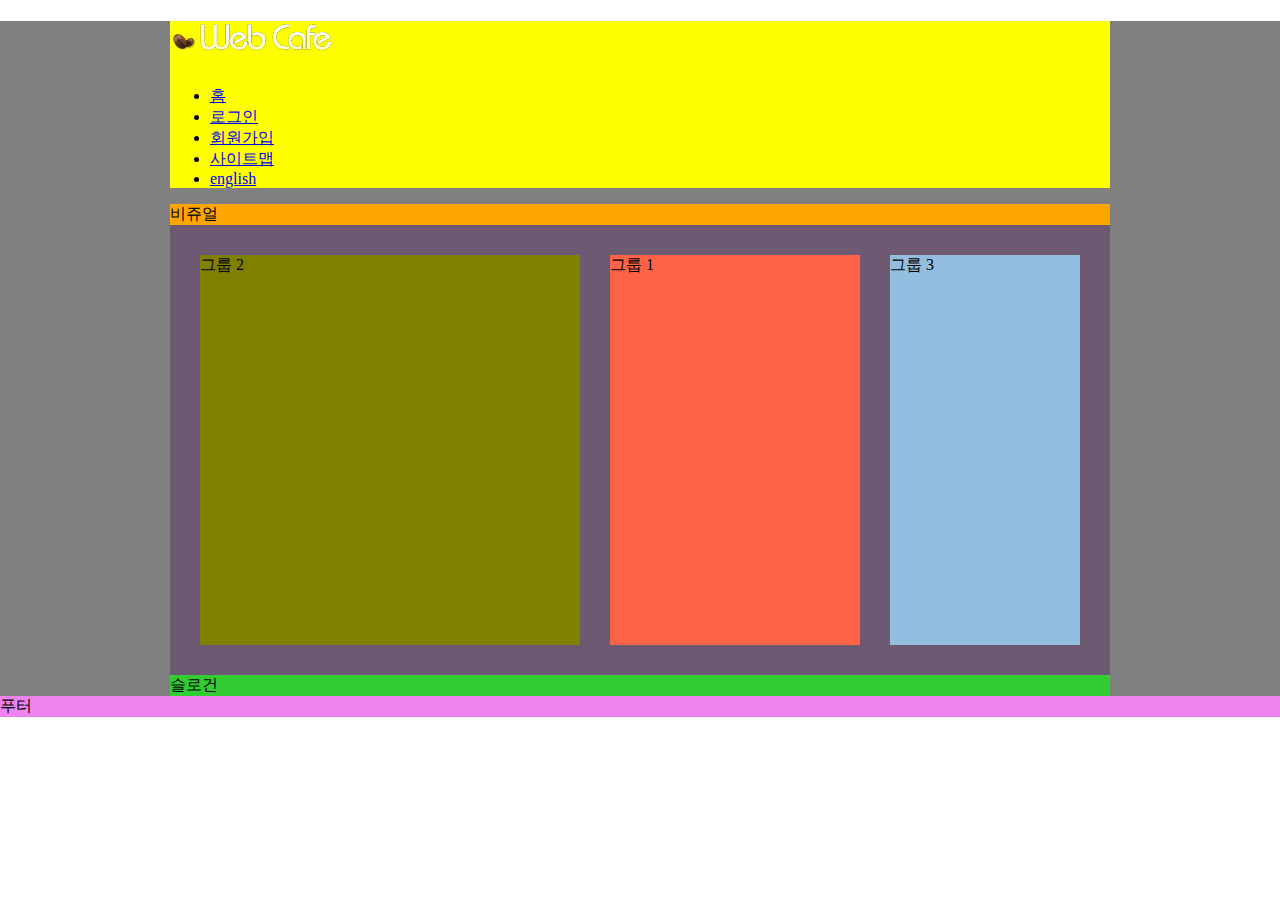
==== main.html @ 05428569 "feat: Create directories of web cafe project" ====
<!DOCTYPE html>
<html lang="ko-KR">

<head>
    <meta charset="UTF-8">
    <meta http-equiv="X-UA-Compatible" content="IE=edge">
    <meta name="viewport" content="width=device-width, initial-scale=1.0">
    <title>Web Cafe</title>
    <link rel="stylesheet" href="./css/main.css">
</head>

<body>
    <div class="container">
        <header class="header">
            <h1 class="logo">
                <a href="./index.html">
                    <img src="./assets/logo.png" alt="Web Cafe">
                </a>
            </h1>
            <ul class="memver-service">
                <li>
                    <a href="#">홈</a>
                </li>
                <li>
                    <a href="#">로그인</a>
                </li>
                <li>
                    <a href="#">회원가입</a>
                </li>
                <li>
                    <a href="#">사이트맵</a>
                </li>
                <li>
                    <a href="#">english</a>
                </li>
            </ul>
        </header>
        <div class="visual">비쥬얼</div>
        <main class="main">
            <div class="group group1">그룹 1</div>
            <div class="group group2">그룹 2</div>
            <div class="group group3">그룹 3</div>
        </main>
        <article class="slogan">슬로건</article>
        <footer class="footer">푸터</footer>
    </div>

</body>

</html>
---- css/main.css ----
*, *::before, *::after{
    box-sizing: border-box;
}
body{
    margin: 0;
}
.container{
    background-color: gray;
}
.header, .visual, .main, .slogan{
    width: 940px;
    margin: 0 auto;
}
.header{
    background-color: yellow;
}
.visual{
    background-color: orange;
}
.main{
    background-color: #6d5a72;
    height: 50vh;
    display: flex;
    padding: 30px;
    justify-content: space-between;
}
.group{
    /* flex-grow: 1;
    flex-shrink: 1;
    flex-basis: 100%; */
    /* flex: 1 1 100%; */
}
.group1{
    background-color: tomato;
    width: 250px;
}
.group2{
    background-color: olive;
    width: 380px;
    order: -1;
}
.group3{
    background-color: #93bedf;
    width: 190px;
}
.slogan{
    background-color: limegreen;
}
.footer{
    background-color:violet;
}
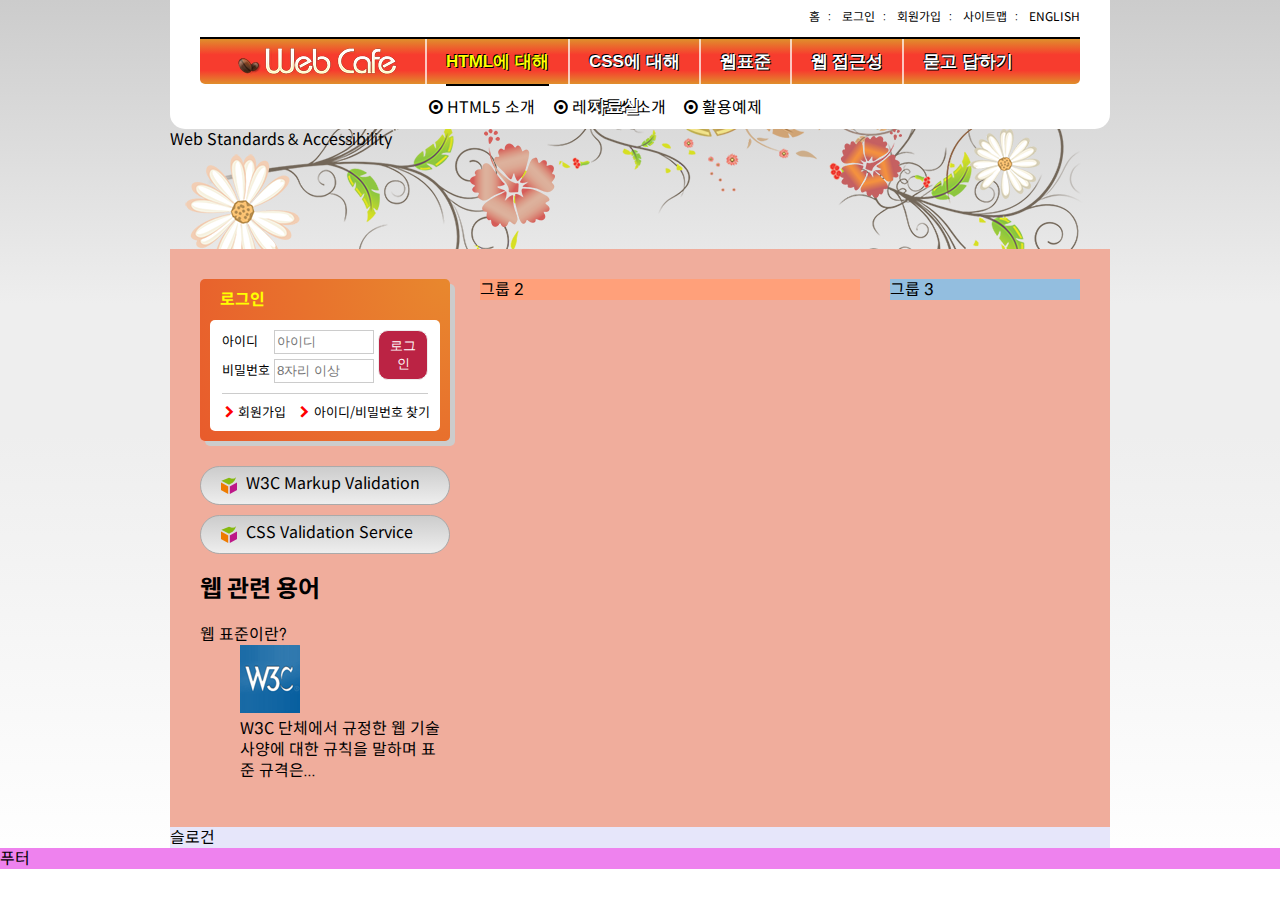
==== commit 764c6720: "feat: Modify main.html and main.css" ====
--- a/main.html
+++ b/main.html
@@ -2,49 +2,197 @@
 <html lang="ko-KR">
 
 <head>
-    <meta charset="UTF-8">
-    <meta http-equiv="X-UA-Compatible" content="IE=edge">
-    <meta name="viewport" content="width=device-width, initial-scale=1.0">
-    <title>Web Cafe</title>
-    <link rel="stylesheet" href="./css/main.css">
+  <meta charset="UTF-8">
+  <meta http-equiv="X-UA-Compatible" content="IE=edge">
+  <meta name="viewport" content="width=device-width, initial-scale=1.0">
+  <title>Web Cafe</title>
+  <link rel="stylesheet" href="./css/main.css">
 </head>
 
 <body>
-    <div class="container">
-        <header class="header">
-            <h1 class="logo">
-                <a href="./index.html">
-                    <img src="./assets/logo.png" alt="Web Cafe">
-                </a>
-            </h1>
-            <ul class="memver-service">
-                <li>
-                    <a href="#">홈</a>
-                </li>
-                <li>
-                    <a href="#">로그인</a>
-                </li>
-                <li>
-                    <a href="#">회원가입</a>
-                </li>
-                <li>
-                    <a href="#">사이트맵</a>
-                </li>
-                <li>
-                    <a href="#">english</a>
-                </li>
+  <div class="container">
+    <header class="header">
+      <h1 class="logo">
+        <a href="./index.html">
+          <img src="./assets/logo.png" alt="Web Cafe">
+        </a>
+      </h1>
+      <ul class="member-service">
+        <li class="member-item">
+          <a href="#">홈</a>
+        </li>
+        <li class="member-item">
+          <a href="#">로그인</a></li>
+        <li class="member-item">
+          <a href="#">회원가입</a>
+        </li>
+        <li class="member-item">
+          <a href="#">사이트맵</a>
+        </li>
+        <li class="member-item">
+          <a href="#">english</a>
+        </li>
+      </ul>
+      <nav class="navigation">
+        <h2 class="a11y-hidden">메인 메뉴</h2>
+        <ul class="menu">
+          <li class="menu-item is-active">
+            <button type="button" class="menu-button">HTML에 대해</button>
+            <ul class="sub-menu menu-html">
+              <li>
+                <a href="#">HTML5 소개</a>
+              </li>
+              <li>
+                <a href="#">레퍼런스 소개</a>
+              </li>
+              <li>
+                <a href="#">활용예제</a>
+              </li>
             </ul>
-        </header>
-        <div class="visual">비쥬얼</div>
-        <main class="main">
-            <div class="group group1">그룹 1</div>
-            <div class="group group2">그룹 2</div>
-            <div class="group group3">그룹 3</div>
-        </main>
-        <article class="slogan">슬로건</article>
-        <footer class="footer">푸터</footer>
+          </li>
+          <li class="menu-item">
+            <button type="button" class="menu-button">CSS에 대해</button>
+            <ul class="sub-menu menu-css">
+              <li>
+                <a href="#">CSS 소개</a>
+              </li>
+              <li>
+                <a href="#">CSS2 VS CSS3</a>
+              </li>
+              <li>
+                <a href="#">CSS 애니메이션</a>
+              </li>
+              <li>
+                <a href="#">CSS Framework</a>
+              </li>
+            </ul>
+          </li>
+          <li class="menu-item">
+            <button type="button" class="menu-button">웹표준</button>
+            <ul class="sub-menu menu-standards">
+              <li>
+                <a href="#">웹표준 이란?</a>
+              </li>
+              <li>
+                <a href="#">W3C</a>
+              </li>
+              <li>
+                <a href="#">HTML5의 현재와 미래</a>
+              </li>
+            </ul>
+          </li>
+          <li class="menu-item">
+            <button type="button" class="menu-button">웹 접근성</button>
+            <ul class="sub-menu menu-accessibility">
+              <li>
+                <a href="#">웹 접근성의 개요</a>
+              </li>
+              <li>
+                <a href="#">장애 환경의 이해</a>
+              </li>
+              <li>
+                <a href="#">장차법</a>
+              </li>
+              <li>
+                <a href="#">웹 접근성 품질마크</a>
+              </li>
+            </ul>
+          </li>
+          <li class="menu-item">
+            <button type="button" class="menu-button">묻고 답하기</button>
+            <ul class="sub-menu menu-qna">
+              <li>
+                <a href="#">묻고 답하기</a>
+              </li>
+              <li>
+                <a href="#">FAQ</a>
+              </li>
+              <li>
+                <a href="#">1대1 질문</a>
+              </li>
+              <li>
+                <a href="#">웹표준</a>
+              </li>
+              <li>
+                <a href="#">웹 접근성</a>
+              </li>
+            </ul>
+          </li>
+          <li class="menu-item">
+            <button type="button" class="menu-button">자료실</button>
+            <ul class="sub-menu menu-archive">
+              <li>
+                <a href="#">공개 자료실</a>
+              </li>
+              <li>
+                <a href="#">이미지 자료실</a>
+              </li>
+              <li>
+                <a href="#">웹표준 자료실</a>
+              </li>
+              <li>
+                <a href="#">웹 접근성 자료실</a>
+              </li>
+            </ul>
+          </li>
+        </ul>
+      </nav>
+    </header>
+    <div class="visual">
+      <p class="visual-text">
+        Web Standards &amp; Accessibility
+      </p>
     </div>
-
+    <main class="main">
+      <div class="group group1">
+        <section class="login">
+          <h2 class="login-heading">로그인</h2>
+          <form method="POST" action="https://formspree.io/seulbinim@gmail.com" class="login-form" id="loginForm">
+            <fieldset>
+              <legend>회원 로그인 폼</legend>
+              <div class="user-email">
+                <label for="userEmail">아이디</label><input type="email" name="userEmail" id="userEmail" required placeholder="아이디">
+              </div>
+              <div class="user-password">
+                <label for="userPassword">비밀번호</label><input type="password" name="userPassword" id="userPassword" required placeholder="8자리 이상">
+              </div>
+              <button class="button-login" type="submit" form="loginForm">로그인</button>
+            </fieldset>
+          </form>
+          <ul class="sign">
+            <li class="signup"><a href="#">회원가입</a></li>
+            <li class="find"><a href="#">아이디/비밀번호 찾기</a></li>
+          </ul>
+        </section>
+        <h2 class="a11y-hidden">유효성 검사 배너</h2>
+        <ul class="validation-list">
+          <li>
+            <a href="https://validator.w3.org" target="_blank" title="마크업 유효성 검사 사이트로 이동" noopener noreferrer>W3C Markup Validation</a>
+          </li>
+          <li>
+            <a href="https://jigsaw.w3.org/css-validator/" target="_blank" title="CSS 유효성 검사 사이트로 이동" noopener noreferrer>CSS Validation Service</a>
+          </li>
+        </ul>
+        <section class="term">
+          <h2 class="term-heading">웹 관련 용어</h2>
+          <dl class="term-list">
+            <dt class="term-list-subject"><a href="#">웹 표준이란?</a></dt>
+            <dd class="term-list-thumbnail">
+              <img src="./assets/web_standards.gif" alt="W3C 로고">
+            </dd>
+            <dd class="term-list-brief">
+              W3C 단체에서 규정한 웹 기술 사양에 대한 규칙을 말하며 표준 규격은...
+            </dd>
+          </dl>
+        </section>
+      </div>
+      <div class="group group2">그룹 2</div>
+      <div class="group group3">그룹 3</div>
+    </main>
+    <article class="slogan">슬로건</article>
+    <footer class="footer">푸터</footer>
+  </div>
+  <script src="./js/main.js"></script>
 </body>
 
 </html>--- a/css/main.css
+++ b/css/main.css
@@ -1,51 +1,512 @@
-*, *::before, *::after{
+@import url('./fonts.css');
+
+*,
+*::before,
+*::after {
     box-sizing: border-box;
 }
-body{
+
+a {
+    text-decoration: none;
+    color: inherit;
+}
+
+/* 숨김 콘텐츠 */
+.a11y-hidden,
+legend {
+    position: absolute;
+    width: 1px;
+    height: 1px;
+    overflow: hidden;
+    clip: rect(0 0 0 0);
+    clip-path: insert(50%);
+    margin: -1px;
+}
+
+body {
+    font-family: 'spoqa Han Sans Neo', sans-serif;
+    font-weight: 400;
     margin: 0;
-}
-.container{
-    background-color: gray;
-}
-.header, .visual, .main, .slogan{
+    /* background: linear-gradient(#CCC 0%, #EEE 35%, #EEE 50%, #FFF 100%); */
+}
+
+.container {
+    /* background: url(./images/bg_flower.png) no-repeat 50% 0; */
+    background: url(./images/bg_flower.png) no-repeat 50% 0, linear-gradient(#CCC 0%, #EEE 35%, #EEE 50%, #FFF 100%);
+    background-color: #999;
+    /* background: #999; */
+}
+
+.header,
+.visual,
+.main,
+.slogan {
     width: 940px;
     margin: 0 auto;
 }
-.header{
-    background-color: yellow;
-}
-.visual{
-    background-color: orange;
-}
-.main{
-    background-color: #6d5a72;
-    height: 50vh;
+
+.header {
+    background-color: #FFF;
+    position: relative;
+    padding: 0 30px;
+    border-radius: 0 0 15px 15px;
+}
+
+.box {
+    width: 100px;
+    height: 100px;
+    background-color: red;
+    border-radius: 500;
+}
+
+/* 로고 */
+.logo {
+    margin-top: 0;
+    margin-bottom: 0;
+    position: absolute;
+    top: 45px;
+    left: 65px;
+    font-size: 1rem;
+    line-height: 1;
+}
+
+.logo a,
+.logo img {
+    display: block;
+}
+
+/* 안내 링크 */
+.member-service {
+    list-style-type: none;
+    margin: 0;
+    padding-left: 0;
+    font-size: 0;
+    line-height: 0;
+    text-align: right;
+    padding: 2px 0;
+    /* margin-right: -10px; */
+    /* position: relative; */
+    /* right: -10px; */
+}
+
+.member-service li {
+    display: inline-block;
+    font-size: 12px;
+    line-height: 1.15;
+}
+
+.member-service li:nth-child(n + 2)::before {
+    content: ":";
+}
+
+.member-service a {
+    display: inline-block;
+    padding: 8px;
+    text-transform: uppercase;
+}
+
+.member-service li:last-child a {
+    padding-right: 0;
+}
+
+/* 메인메뉴 */
+.navigation {
+    padding: 5px 0 45px;
+}
+
+.menu {
+    /* background-color: orange; */
+    background: linear-gradient(to bottom, #e08f2c 0%, #f73c2e 35%, #f73c2e 70%, #e08f2c 100%);
+    background-color: #f73c2e;
+    margin: 0;
+    padding-left: 225px;
+    list-style-type: none;
+    /* 크기가 변동될 가능성이 없는 콘텐츠의 경우 다음과 같이 고정값을 줌 */
+    height: 45px;
+    box-shadow: 0 -2px 0 0 #000;
+    border-radius: 0 0 5px 5px;
+}
+
+.menu-item {
+    float: left;
+    position: relative;
+}
+
+.is-active .menu-button {
+    color: #FF0;
+}
+
+.menu-button {
+    cursor: pointer;
+    border: 0;
+    border-left: 2px solid rgba(255, 255, 255, 0.7);
+    padding: 0 19px;
+    line-height: 45px;
+    font-weight: 700;
+    font-size: 1.0625rem;
+    background-color: transparent;
+    color: #FFF;
+    text-shadow: 1px 1px 0 #000, -1px -1px 0 #000;
+}
+
+.is-active .menu-button::after {
+    content: "";
+    display: block;
+    height: 2px;
+    background-color: #000;
+}
+
+.sub-menu {
+    position: absolute;
+    top: 50px;
+    display: none;
+    margin: 0;
+    padding-left: 0;
+    list-style: none;
+    /* 서브 메뉴들이 한 줄로 표현되게 하기 위해 이 속성을 사용! */
+    white-space: nowrap;
+}
+
+.is-active .sub-menu {
+    display: block;
+}
+
+.menu-html,
+.menu-css,
+.menu-standards {
+    left: 0;
+}
+
+.menu-accessibility,
+.menu-qna,
+.menu-archive {
+    right: 0;
+}
+
+.sub-menu li {
+    display: inline-block;
+}
+
+.sub-menu a {
+    display: inline-block;
+    padding: 8px 0;
+    margin-right: 10px;
+}
+
+.sub-menu a:hover,
+.sub-menu a:focus {
+    color: #F00;
+}
+
+.sub-menu a::before {
+    font-family: 'fontello';
+    font-weight: normal;
+    display: inline-block;
+    text-decoration: inherit;
+    width: 1em;
+    margin-right: .2em;
+    text-align: center;
+    font-variant: normal;
+    text-transform: none;
+    line-height: 1em;
+    margin-left: .2em;
+    content: '\f192';
+}
+
+.sub-menu a:hover::before,
+.sub-menu a:focus::before {
+    content: '\e800';
+}
+
+@keyframes moveEffect {
+    0% {
+        font-size: 12px;
+        color: rgba(0, 0, 0, 0);
+        transform: translate(0, 0);
+    }
+
+    100% {
+        font-size: 24px;
+        color: rgba(0, 0, 0, 1);
+        transform: translate(400px, 75px);
+    }
+}
+
+@keyframes fadeEffect {
+    0% {
+        opacity: 1;
+    }
+
+    100% {
+        opacity: 0;
+    }
+}
+
+.visual {
+    height: 120px;
+    position: relative;
+}
+
+.visual::before,
+.visual::after {
+    content: "";
+    width: 100%;
+    height: 100%;
+    position: absolute;
+    top: 0;
+    left: 0;
+    background-repeat: no-repeat;
+    animation: fadeEffect 2000ms infinite alternate;
+}
+
+.visual::before {
+    background-image: url(./images/ani_flower_01.png), url(./images/ani_flower_02.png);
+    background-position: 0 10px, 670px 0;
+}
+
+.visual::after {
+    background-image: url(./images/ani_flower_03.png), url(./images/ani_flower_04.png);
+    background-position: 300px 0, 800px 0;
+    animation-delay: 1000ms;
+}
+
+.visual-text {
+    animation-name: moveEffect;
+    animation-duration: 3000ms;
+    animation-fill-mode: forwards;
+    margin: 0;
+    display: inline-block;
+}
+
+.main {
+    background-color: #f0ad9c;
+    display: flow-root;
+    padding: 30px 15px;
+    min-height: 450px;
+    /* height: 50vh;
     display: flex;
     padding: 30px;
-    justify-content: space-between;
-}
-.group{
-    /* flex-grow: 1;
-    flex-shrink: 1;
-    flex-basis: 100%; */
-    /* flex: 1 1 100%; */
-}
-.group1{
-    background-color: tomato;
+    justify-content: space-between; */
+}
+
+/* .main::after{
+    content: "";
+    display: block;
+    clear: both;
+} */
+.group {
+    /* height: 30vh; */
+    /* width: 200px; */
+    margin: 0 15px;
+}
+
+.group1 {
+    float: left;
     width: 250px;
 }
-.group2{
-    background-color: olive;
+
+/* 
+.login {
+    border-radius: 10px;
+    background-color: lavender;
+    padding: 15px;
+}
+
+.login-heading {
+    font-weight: 600;
+    font-size: 1.5em;
+    color: orange;
+}
+
+fieldset {
+    border: none;
+    background-color: #FFF;
+    position: relative;
+    padding: 10px;
+}
+
+legend {
+    display: none;
+}
+
+.user-email,
+.user-Password {
+    display: flex;
+}
+
+.user-email label,
+.user-password label {
+    width: 100px;
+    display: inline-block;
+}
+
+.user-email input,
+.user-password input {
+    width: 70px;
+}
+
+.user-Password {}
+
+.button-login {
+    position: absolute;
+    top: 0;
+    right: 0;
+    width: 50px;
+    height: 50px;
+} */
+
+.group2 {
+    background-color: lightsalmon;
+    float: left;
     width: 380px;
-    order: -1;
-}
-.group3{
+}
+
+.group3 {
     background-color: #93bedf;
+    float: left;
     width: 190px;
 }
-.slogan{
-    background-color: limegreen;
-}
-.footer{
-    background-color:violet;
+
+.login {
+    background: radial-gradient(circle at right top, #e8882e, #e85b2c);
+    border-radius: 5px;
+    box-shadow: 5px 5px 0 0 #CCC;
+    padding: 10px;
+}
+
+.login-heading {
+    margin: 0 0 10px 10px;
+    font-size: 1rem;
+    color: #FF0;
+}
+
+.login-form {
+    background-color: #FFF;
+    padding: 10px 10px 0 10px;
+    border-radius: 5px 5px 0 0;
+}
+
+.login fieldset {
+    position: relative;
+    padding: 0 0 10px 0;
+    border: 0;
+    border-bottom: 1px solid #CCC;
+}
+
+.user-password {
+    margin-top: 5px;
+}
+
+/* .user-email ~ *{
+    margin-top: 5px
+} */
+
+.login-form label {
+    font-size: 0.8125rem;
+    display: inline-block;
+    width: 4em;
+}
+
+.login-form input {
+    width: 100px;
+    height: 24px;
+    border: 1px solid #CCC;
+}
+
+.button-login {
+    position: absolute;
+    top: 0;
+    right: 0;
+    background: rgb(187, 35, 68);
+    border: 1px solid #eee;
+    color: #FFF;
+    height: 50px;
+    width: 50px;
+    border-radius: 10px;
+}
+
+.sign {
+    margin: 0;
+    padding-left: 0;
+    list-style-type: none;
+    background-color: #FFF;
+    padding: 10px 10px 10px 10px;
+    border-radius: 0 0 5px 5px;
+    font-size: 0.8125rem;
+}
+
+.sign a::before {
+    color: red;
+    content: '\e803';
+    font-family: 'fontello';
+    font-weight: normal;
+    display: inline-block;
+    text-decoration: inherit;
+    width: 1em;
+    margin-right: .2em;
+    text-align: center;
+    font-variant: normal;
+    text-transform: none;
+    line-height: 1em;
+    margin-left: .2em;
+}
+
+.sign::after {
+    content: "";
+    display: block;
+    clear: both;
+}
+
+.signup {
+    float: left;
+}
+
+.find {
+    float: right;
+}
+
+/* 유효성 검사 배너 */
+.validation-list {
+    padding: 0;
+    list-style-type: none;
+    padding-left: 0;
+    margin: 25px 0 0 0;
+}
+
+.validation-list a {
+    background: url(./images/validation_icon.png) no-repeat 20px 50%, linear-gradient(to bottom, #CCC, #EEE);
+    display: block;
+    padding: 6px 10px 10px 45px;
+    border: 1px solid #AAA;
+    border-radius: 20px;
+    margin-top: 10px;
+}
+
+.validation-list a:hover,
+.validation-list a:focus {
+    color: red;
+}
+
+/* .validation-list li{
+    list-style-type: none;
+}
+.validation-list a{
+    display: block;
+    height: 40px;
+    border: 1px solid #AAA;
+    border-radius: 30px;
+    padding-left: 30px;
+    text-align: center;
+    color: #000;
+    margin: 10px;
+    background: url(./images/validation_icon.png) no-repeat 10px, linear-gradient(#CCC 0%, #EEE 100%); 
+} */
+
+/* 슬로건 */
+.slogan {
+    background-color: lavender;
+}
+
+.footer {
+    background-color: violet;
 }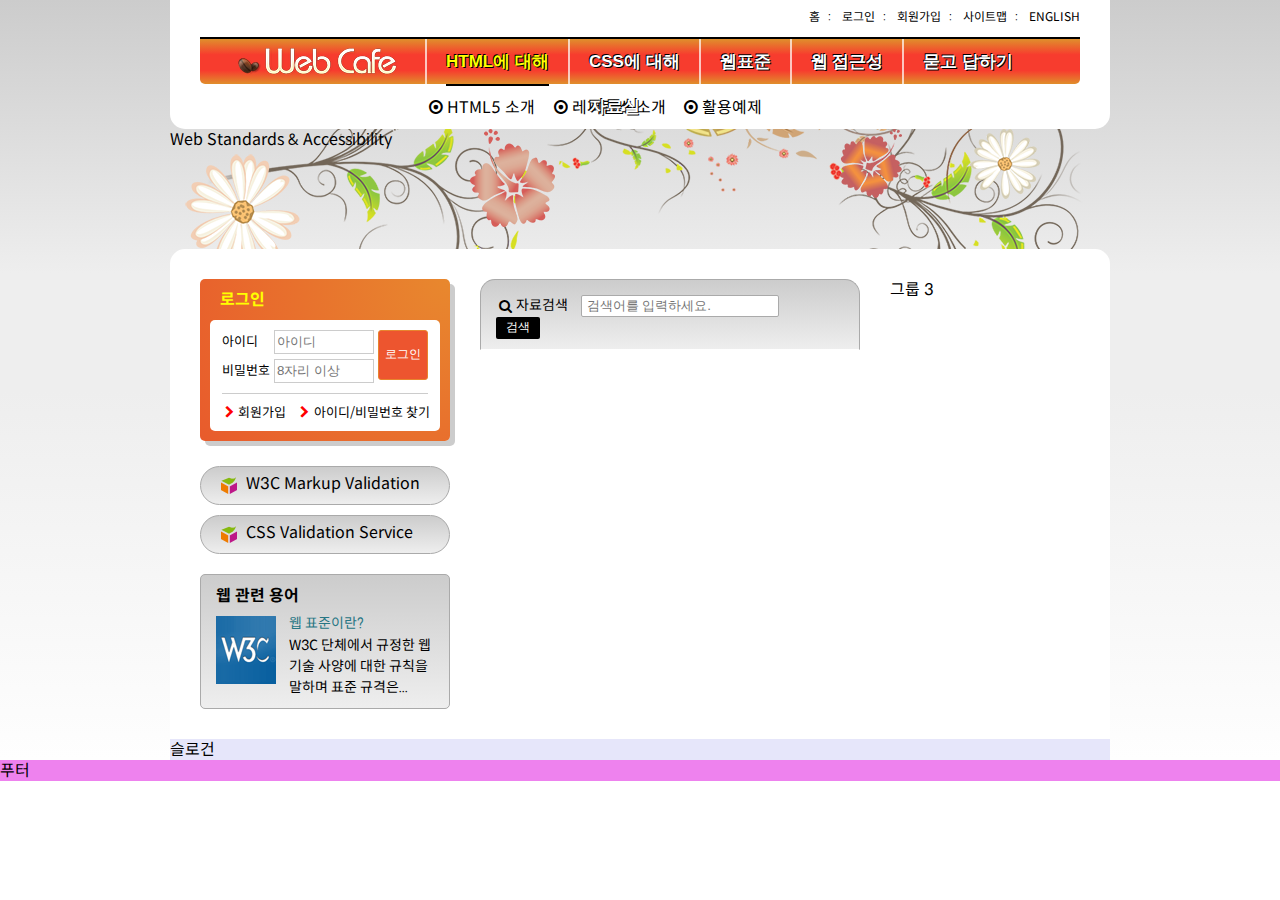
==== commit a9932864: "feat: Modify main.html" ====
--- a/main.html
+++ b/main.html
@@ -10,6 +10,7 @@
 </head>
 
 <body>
+  <div class="skip-navigation"><a href="#userEmail">본문 바로가기</a></div>
   <div class="container">
     <header class="header">
       <h1 class="logo">
@@ -151,10 +152,12 @@
             <fieldset>
               <legend>회원 로그인 폼</legend>
               <div class="user-email">
-                <label for="userEmail">아이디</label><input type="email" name="userEmail" id="userEmail" required placeholder="아이디">
+                <label for="userEmail">아이디</label><input type="email" name="userEmail" id="userEmail" required
+                  placeholder="아이디">
               </div>
               <div class="user-password">
-                <label for="userPassword">비밀번호</label><input type="password" name="userPassword" id="userPassword" required placeholder="8자리 이상">
+                <label for="userPassword">비밀번호</label><input type="password" name="userPassword" id="userPassword"
+                  required placeholder="8자리 이상">
               </div>
               <button class="button-login" type="submit" form="loginForm">로그인</button>
             </fieldset>
@@ -167,26 +170,51 @@
         <h2 class="a11y-hidden">유효성 검사 배너</h2>
         <ul class="validation-list">
           <li>
-            <a href="https://validator.w3.org" target="_blank" title="마크업 유효성 검사 사이트로 이동" noopener noreferrer>W3C Markup Validation</a>
+            <a href="https://validator.w3.org" target="_blank" title="마크업 유효성 검사 사이트로 이동" noopener noreferrer>W3C Markup
+              Validation</a>
           </li>
           <li>
-            <a href="https://jigsaw.w3.org/css-validator/" target="_blank" title="CSS 유효성 검사 사이트로 이동" noopener noreferrer>CSS Validation Service</a>
+            <a href="https://jigsaw.w3.org/css-validator/" target="_blank" title="CSS 유효성 검사 사이트로 이동" noopener
+              noreferrer>CSS Validation Service</a>
           </li>
         </ul>
         <section class="term">
           <h2 class="term-heading">웹 관련 용어</h2>
-          <dl class="term-list">
-            <dt class="term-list-subject"><a href="#">웹 표준이란?</a></dt>
-            <dd class="term-list-thumbnail">
-              <img src="./assets/web_standards.gif" alt="W3C 로고">
-            </dd>
-            <dd class="term-list-brief">
-              W3C 단체에서 규정한 웹 기술 사양에 대한 규칙을 말하며 표준 규격은...
-            </dd>
-          </dl>
+          <div class="odd">
+            <dl class="term-list">
+              <dt class="term-list-subject"><a href="#">웹 표준이란?</a></dt>
+              <dd class="term-list-thumbnail">
+                <img src="./assets/web_standards.gif" alt="W3C 로고">
+              </dd>
+              <dd class="term-list-brief">
+                W3C 단체에서 규정한 웹 기술 사양에 대한 규칙을 말하며 표준 규격은...
+              </dd>
+            </dl>
+          </div>
+          <!-- <div class="even">
+            <dl class="term-list">
+              <dt class="term-list-subject"><a href="#">웹 표준이란?</a></dt>
+              <dd class="term-list-thumbnail">
+                <img src="./assets/web_standards.gif" alt="W3C 로고">
+              </dd>
+              <dd class="term-list-brief">
+                W3C 단체에서 규정한 웹 기술 사양에 대한 규칙을 말하며 표준 규격은...
+              </dd>
+            </dl>
+          </div> -->
         </section>
       </div>
-      <div class="group group2">그룹 2</div>
+      <div class="group group2">
+        <h2 class="a11y-hidden">검색</h2>
+        <form method="POST" action="#" class="search-form">
+          <fieldset>
+            <legend>검색 폼</legend>
+            <label for="search"><span class="icon-search" aria-hidden="true"></span>자료검색</label>
+            <input type="search" id="search" name="search" required placeholder="검색어를 입력하세요.">
+            <button class="button-search" type="submit">검색</button>
+          </fieldset>
+        </form>
+      </div>
       <div class="group group3">그룹 3</div>
     </main>
     <article class="slogan">슬로건</article>
--- a/css/main.css
+++ b/css/main.css
@@ -1,4 +1,5 @@
 @import url('./fonts.css');
+@import url('./fontello.css');
 
 *,
 *::before,
@@ -28,6 +29,65 @@
     font-weight: 400;
     margin: 0;
     /* background: linear-gradient(#CCC 0%, #EEE 35%, #EEE 50%, #FFF 100%); */
+}
+
+/* 
+.skip-navi{
+    background-color: black;
+    border: none;
+}
+
+.skip-navi a{
+    display: block;
+    width: 100px;
+    margin: auto;
+    color: white;
+    height: 0;
+    border: none;
+}
+
+.skip-navi a:focus{
+    height: 30px;
+    width: 100px;
+    line-height: 30px;
+    text-decoration: none;
+    border: 1px solid #FFF;
+    border-radius: 5px;
+} */
+
+/* 스킵 네비게이션 */
+
+.skip-navigation {
+    position: fixed;
+    width: 100%;
+    background-color: #000;
+    font-size: 0.875rem;
+    text-align: center;
+    z-index: 10;
+}
+
+.skip-navigation a {
+    position: absolute;
+    color: #FFF;
+    width: 1px;
+    height: 1px;
+    overflow: hidden;
+    clip: rect(0 0 0 0);
+    clip-path: insert(50%);
+    margin: -1px;
+    padding: 15px;
+    overflow: hidden;
+}
+
+.skip-navigation a:focus {
+    position: static;
+    width: auto;
+    height: auto;
+    clip: initial;
+    clip-path: initial;
+    margin: initial;
+    display: inline-block;
+    outline-offset: -10px;
 }
 
 .container {
@@ -279,10 +339,11 @@
 }
 
 .main {
-    background-color: #f0ad9c;
+    background-color: #FFF;
     display: flow-root;
     padding: 30px 15px;
     min-height: 450px;
+    border-radius: 15px 15px 0 0;
     /* height: 50vh;
     display: flex;
     padding: 30px;
@@ -356,13 +417,11 @@
 } */
 
 .group2 {
-    background-color: lightsalmon;
     float: left;
     width: 380px;
 }
 
 .group3 {
-    background-color: #93bedf;
     float: left;
     width: 190px;
 }
@@ -417,12 +476,15 @@
     position: absolute;
     top: 0;
     right: 0;
-    background: rgb(187, 35, 68);
-    border: 1px solid #eee;
-    color: #FFF;
+    width: 50px;
     height: 50px;
-    width: 50px;
-    border-radius: 10px;
+    border: 1px solid #e8852e;
+    background-color: #ed552f;
+    color: #fff;
+    padding: 0;
+    font-size: 0.75rem;
+    /* 12px */
+    border-radius: 3px;
 }
 
 .sign {
@@ -502,6 +564,144 @@
     background: url(./images/validation_icon.png) no-repeat 10px, linear-gradient(#CCC 0%, #EEE 100%); 
 } */
 
+
+/* 웹 관련 용어 */
+/* .term {
+    border: 1px solid #AAA;
+    border-radius: 10px;
+    background: linear-gradient(to bottom, #CCC, #EEE);
+    margin-top: 20px;
+    padding: 15px;
+    padding-bottom: 10px;
+}
+
+.term-heading {
+    font-size: 0.938rem;
+    margin: 0;
+}
+
+.term-list-subject{
+    display: block;
+    float: right;
+    color: #296897;
+}
+
+.term-list-thumbnail {
+    float: left;
+    margin-left: 0;
+}
+
+.term-list-brief{
+    display: inline-block;
+    float: right;
+    margin-top: 5px;
+} */
+.term {
+    background: #CCC linear-gradient(#CCC, #EEE);
+    border: 1px solid #AAA;
+    margin-top: 20px;
+    padding: 10px 15px;
+    border-radius: 5px;
+}
+
+.term-heading {
+    margin: 0;
+    font-size: 1rem;
+}
+
+.term-list {
+    /* display: flow-root; 크로스브라우징 지원 안 됨 */
+    margin: 10px 0 0 0;
+    font-size: 0.875rem;
+}
+
+.term-list:after {
+    content: "";
+    display: block;
+    ;
+    clear: both;
+}
+
+.term-list-subject,
+.term-list-brief {
+    float: right;
+    width: 145px;
+}
+
+.term-list-subject {
+    line-height: 1;
+    color: #277684;
+    margin-bottom: 5px;
+    /* margin-top: -3px; */
+}
+
+.term-list dd {
+    margin-left: 0;
+}
+
+.term-list-thumbnail {
+    float: left;
+}
+
+.term-list-brief {
+    line-height: 1.5;
+    font-size: 14px;
+}
+
+.even .term-list {
+    margin-top: 10px;
+}
+
+.even .term-list-subject,
+.even .term-list-brief {
+    float: left;
+}
+
+.even .term-list-thumbnail {
+    float: right;
+    margin: 0;
+}
+
+.search-form{
+    background: #CCC linear-gradient(#CCC, #EEE);
+    padding: 15px 25px 10px 15px;
+    border: 1px solid #AAA;
+    border-bottom-color: #FFF;
+    border-radius: 15px 15px 0 0;
+    font-size: 0.875rem;
+}
+.search-form *{
+    vertical-align: middle;
+}
+.search-form fieldset{
+    border: 0;
+    margin: 0;
+    padding: 0;
+}
+.search-form label{
+    line-height: 1;
+}
+
+.search-form input{
+    appearance: none;
+    border: 1px solid #AAA;
+    height: 22px;
+    border-radius: 2px;
+    padding: 1px 1px 1px 5px;
+    margin: 0 10px;
+    width: 198px;
+}
+.button-search{
+    border: 0;
+    padding: 0 10px;
+    background: #000;
+    color: #FFF;
+    height: 22px;
+    font-size: 0.75rem;
+    border-radius: 2px;
+}
+
+
 /* 슬로건 */
 .slogan {
     background-color: lavender;
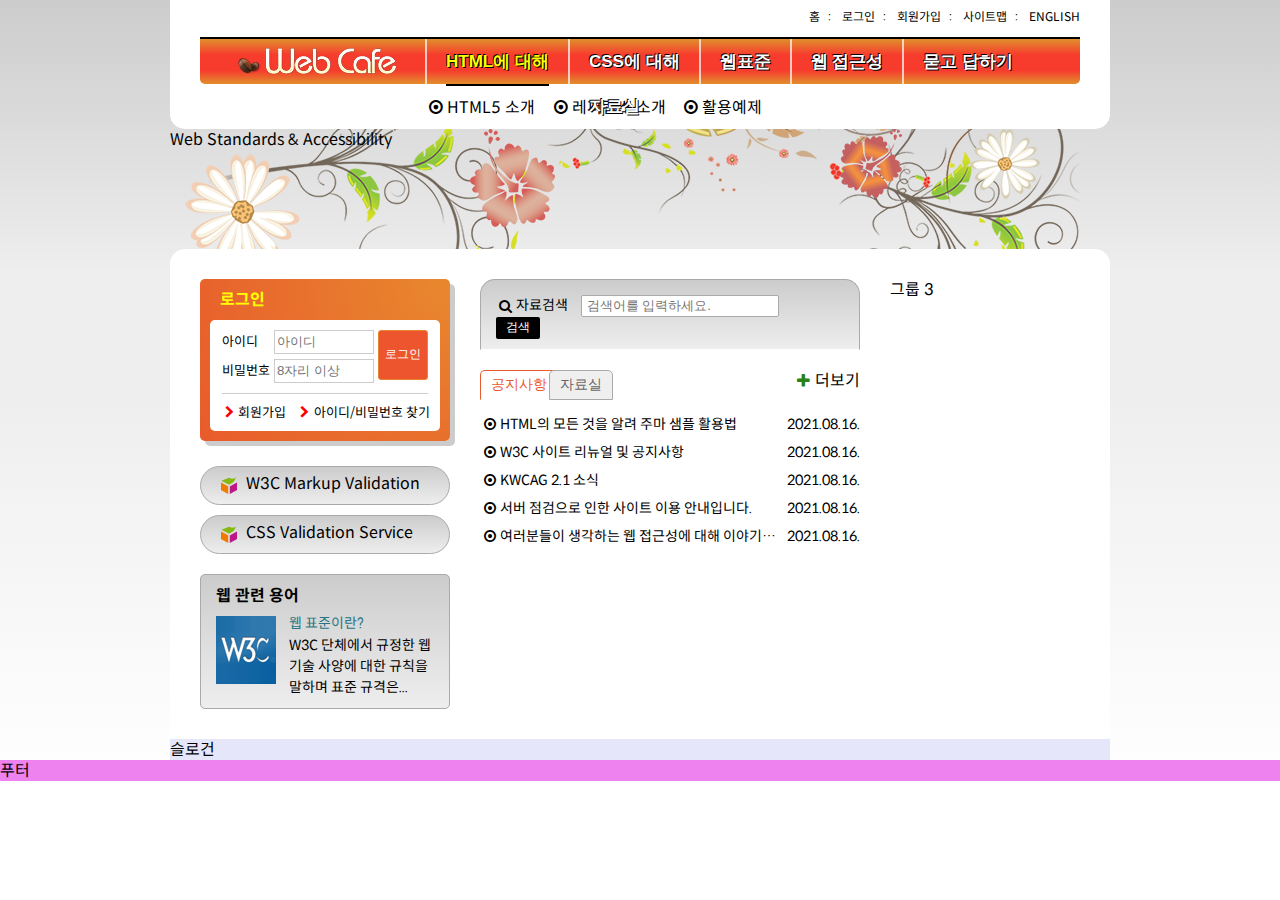
==== commit d8615e8f: "feat: Add notice and data board" ====
--- a/main.html
+++ b/main.html
@@ -214,6 +214,52 @@
             <button class="button-search" type="submit">검색</button>
           </fieldset>
         </form>
+        <div class="board">
+          <section class="notice is-active">
+            <h2 class="a11y-hidden">공지사항</h2>
+            <button type="button" class="tab">공지사항</button>
+            <ul class="notice-list">
+              <li>
+                <a class="icon icon-dot-circled" href="#">HTML의 모든 것을 알려 주마 샘플 활용법</a>
+                <time datetime="2021-08-16T15:45:30">2021.08.16.</time>
+              </li>
+              <li>
+                <a class="icon icon-dot-circled" href="#">W3C 사이트 리뉴얼 및 공지사항</a>
+                <time datetime="2021-08-16T15:45:30">2021.08.16.</time>
+              </li>
+              <li>
+                <a class="icon icon-dot-circled" href="#">KWCAG 2.1 소식</a>
+                <time datetime="2021-08-16T15:45:30">2021.08.16.</time>
+              </li>
+              <li>
+                <a class="icon icon-dot-circled" href="#">서버 점검으로 인한 사이트 이용 안내입니다.</a>
+                <time datetime="2021-08-16T15:45:30">2021.08.16.</time>
+              </li>
+              <li>
+                <a class="icon icon-dot-circled" href="#">여러분들이 생각하는 웹 접근성에 대해 이야기를 나누어 봅시다.</a>
+                <time datetime="2021-08-16T15:45:30">2021.08.16.</time>
+              </li>
+            </ul>
+            <a href="#" class="more"></a>
+            <a href="#" class="more" aria-labelledby="noticeHeading">
+              <span class="icon icon-plus" aria-hidden="true"></span>더보기
+            </a>
+          </section>
+          <section class="pds">
+            <h2 class="a11y-hidden" id="psdHeading">자료실</h2>
+            <button type="button" class="tab">자료실</button>
+            <ul class="psd-list">
+              <li>
+                <a href="#">디자인 사이트 링크 모음</a>
+                <time datetime="2021-08-16T15:45:30">2021.08.12.</time>
+              </li>
+            </ul>
+            <a href="#" class="more"></a>
+            <a href="#" class="more" aria-labelledby="psdHeading">
+              <span class="icon icon-plus" aria-hidden="true"></span>더보기
+            </a>
+          </section>
+        </div>
       </div>
       <div class="group group3">그룹 3</div>
     </main>
--- a/css/main.css
+++ b/css/main.css
@@ -701,6 +701,79 @@
     border-radius: 2px;
 }
 
+/* 공지사항 및 자료실 */
+.board{
+    margin-top: 20px;
+    position: relative;
+    height: 200px;
+}
+
+.board ul, .board .more{
+    display: none;
+}
+
+.is-active ul, .is-active .more{
+    display: block !important;
+}
+
+.board .tab{
+    position: absolute;
+    top: 0;
+    background-color: #CCC linear-gradient(to bottom, #CCC, #EEE);
+    color: #666;
+    padding: 5px 10px;
+    border: 1px solid #AAA;
+    border-radius: 5px 5px 0 0;
+    font-size: 0.875rem;
+}
+
+.is-active .tab{
+    background-color: #FFF !important;
+    color: #e85b2c !important;
+    border-color: #e85b2c #e85b2c #FFF #e85b2c;
+}
+
+.notice .tab{
+    left: 0;
+}
+
+.pds .tab{
+    left: 69px;
+}
+
+.board ul{
+    padding: 35px 0 0 0;
+    list-style: none;
+    margin: 0;
+}
+
+.board li{
+    margin-top: 10px;
+    font-size: .875rem;
+    display: flex;
+    justify-content: space-between;
+}
+
+.board ul a{
+    text-overflow: ellipsis;
+    white-space: nowrap;
+    overflow: hidden;
+}
+.board time{
+
+
+}
+
+.board .more{
+    position: absolute;
+    top: -8px;
+    right: -8px;
+    padding: 8px;
+}
+
+.more .icon-plus{
+    color: hsla(110, 70%, 30%, 1);
+}
 
 /* 슬로건 */
 .slogan {
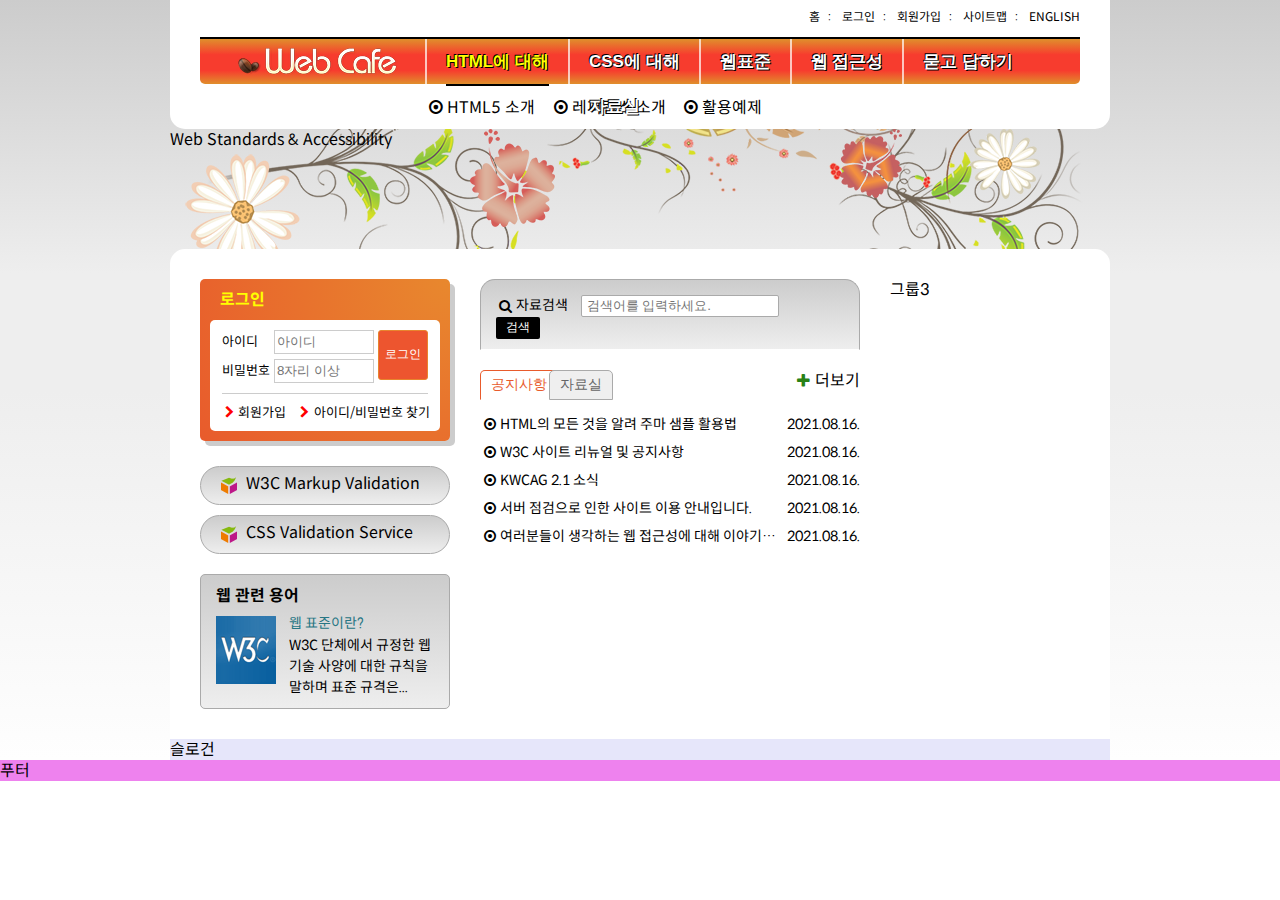
==== commit c499d322: "docs: Text correction" ====
--- a/main.html
+++ b/main.html
@@ -261,7 +261,7 @@
           </section>
         </div>
       </div>
-      <div class="group group3">그룹 3</div>
+      <div class="group group3">그룹3</div>
     </main>
     <article class="slogan">슬로건</article>
     <footer class="footer">푸터</footer>
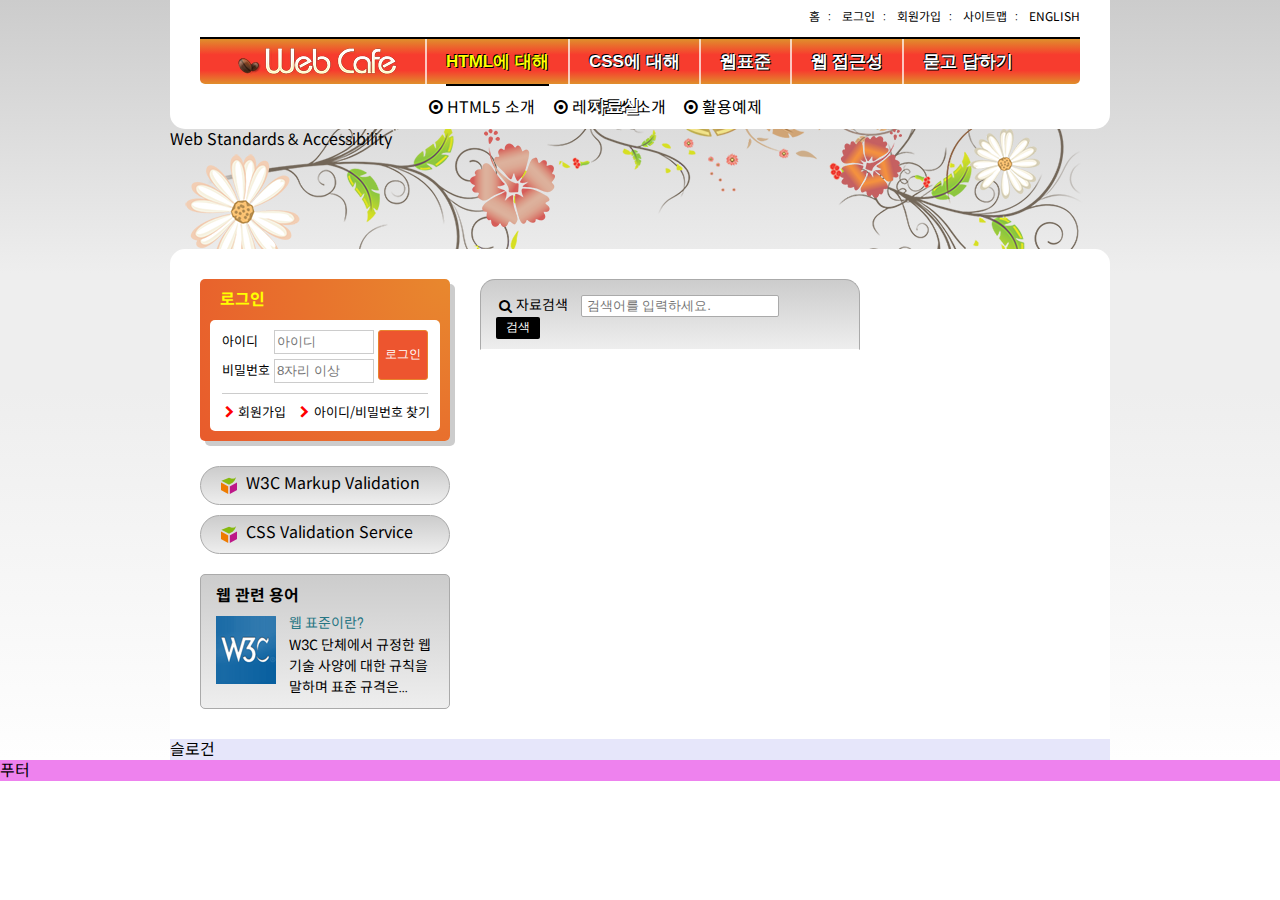
==== commit 9ff0b791: "Merge branch 'main' into sub" ====
--- a/main.html
+++ b/main.html
@@ -214,54 +214,6 @@
             <button class="button-search" type="submit">검색</button>
           </fieldset>
         </form>
-        <div class="board">
-          <section class="notice is-active">
-            <h2 class="a11y-hidden">공지사항</h2>
-            <button type="button" class="tab">공지사항</button>
-            <ul class="notice-list">
-              <li>
-                <a class="icon icon-dot-circled" href="#">HTML의 모든 것을 알려 주마 샘플 활용법</a>
-                <time datetime="2021-08-16T15:45:30">2021.08.16.</time>
-              </li>
-              <li>
-                <a class="icon icon-dot-circled" href="#">W3C 사이트 리뉴얼 및 공지사항</a>
-                <time datetime="2021-08-16T15:45:30">2021.08.16.</time>
-              </li>
-              <li>
-                <a class="icon icon-dot-circled" href="#">KWCAG 2.1 소식</a>
-                <time datetime="2021-08-16T15:45:30">2021.08.16.</time>
-              </li>
-              <li>
-                <a class="icon icon-dot-circled" href="#">서버 점검으로 인한 사이트 이용 안내입니다.</a>
-                <time datetime="2021-08-16T15:45:30">2021.08.16.</time>
-              </li>
-              <li>
-                <a class="icon icon-dot-circled" href="#">여러분들이 생각하는 웹 접근성에 대해 이야기를 나누어 봅시다.</a>
-                <time datetime="2021-08-16T15:45:30">2021.08.16.</time>
-              </li>
-            </ul>
-            <a href="#" class="more"></a>
-            <a href="#" class="more" aria-labelledby="noticeHeading">
-              <span class="icon icon-plus" aria-hidden="true"></span>더보기
-            </a>
-          </section>
-          <section class="pds">
-            <h2 class="a11y-hidden" id="psdHeading">자료실</h2>
-            <button type="button" class="tab">자료실</button>
-            <ul class="psd-list">
-              <li>
-                <a href="#">디자인 사이트 링크 모음</a>
-                <time datetime="2021-08-16T15:45:30">2021.08.12.</time>
-              </li>
-            </ul>
-            <a href="#" class="more"></a>
-            <a href="#" class="more" aria-labelledby="psdHeading">
-              <span class="icon icon-plus" aria-hidden="true"></span>더보기
-            </a>
-          </section>
-        </div>
-      </div>
-      <div class="group group3">그룹3</div>
     </main>
     <article class="slogan">슬로건</article>
     <footer class="footer">푸터</footer>
